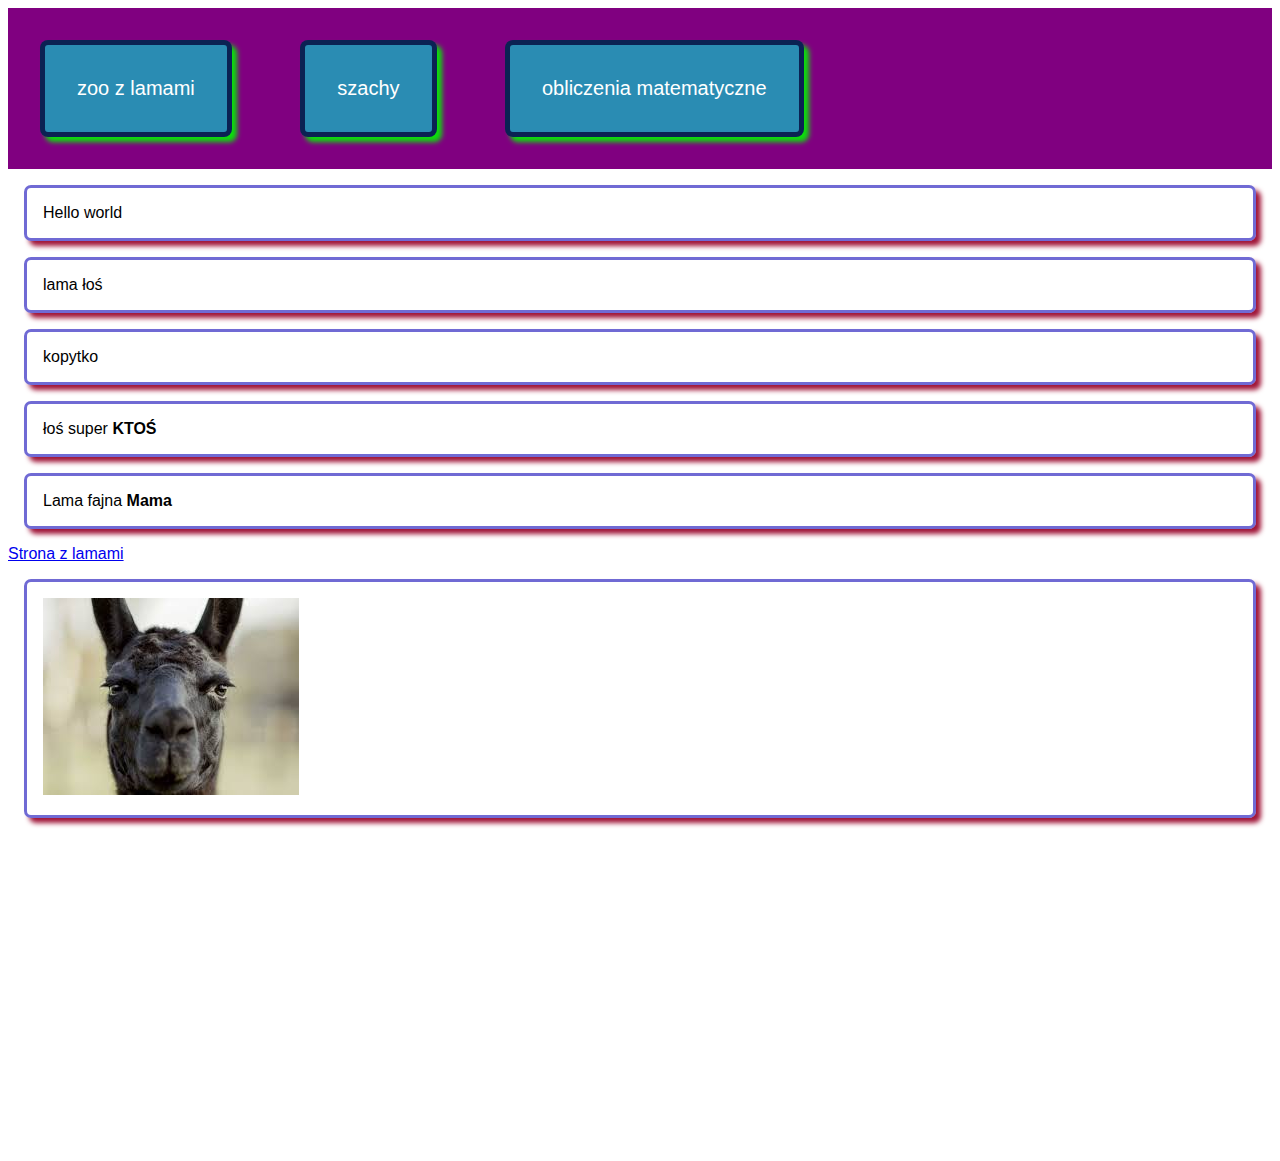
==== index.html @ 54029113 "Initial commit" ====
<!DOCTYPE html>
<html>

<head>
    <meta charset="UTF-8">
    <title>lama</title>
    <link rel="stylesheet" type="text/css" href="style.css">

   
</head>


<body>
    <nav>
        <div><a href="index.html">zoo z lamami</a></div>
        <div><a href="szachy.html">szachy</a></div>
        <div><a href="kalkulator.html">obliczenia matematyczne</a></div>
    </nav>
    <p>Hello world</p>
    <p>lama łoś</p>
    <p>kopytko</p>
    <p>łoś super <b>KTOŚ</b></p>
    <p>Lama fajna <b>Mama</b></p>
    <a href="https://en.wikipedia.org/wiki/Llama">Strona z lamami</a>
    <p><img src="lama mama.jpg"></p>
    <iframe width="560" height="315" src="https://www.youtube.com/embed/lt1ueNIefkM" frameborder="0"
        allow="accelerometer; autoplay; encrypted-media; gyroscope; picture-in-picture" allowfullscreen></iframe>
</body>

</html>
---- style.css ----
html{
    font-family: Verdana, Geneva, Tahoma, sans-serif;
}
nav {


    background: purple;
    color: yellowgreen;
}nav div{
    display: inline-block;
    padding: 2rem;
    margin: 2rem;
    border: 5px solid rgba(3, 3, 54, 0.774);
    border-radius: 8px;
    box-shadow: 5px 5px 5px rgb(10, 224, 10);
    background: rgb(42, 140, 179);
}

nav div a {
    color: rgb(255, 255, 255);
    text-decoration: none;
    font-size: 20px;

}
nav div:hover{
    box-shadow: 5px 5px 5px rgb(196, 35, 7);
}
p {
    border: solid rgba(22, 11, 184, 0.61);
    margin: 1rem;
    padding: 1rem;
    box-shadow: 5px 5px 5px rgb(160, 21, 56);
    border-radius: 7px;
}
p:hover{
    box-shadow: 5px 5px 5px rgb(177, 207, 42);

}
#zart{margin: 1rem;
border: 1px solid rgb(8, 146, 19);
padding:1rem;
box-shadow:5px 5px 5px rgb(255, 0, 0)} 
#oblicz{
    background:rgb(111, 8, 143);
    color: white;
    padding: 2rem;
    font-size: 2rem;
}
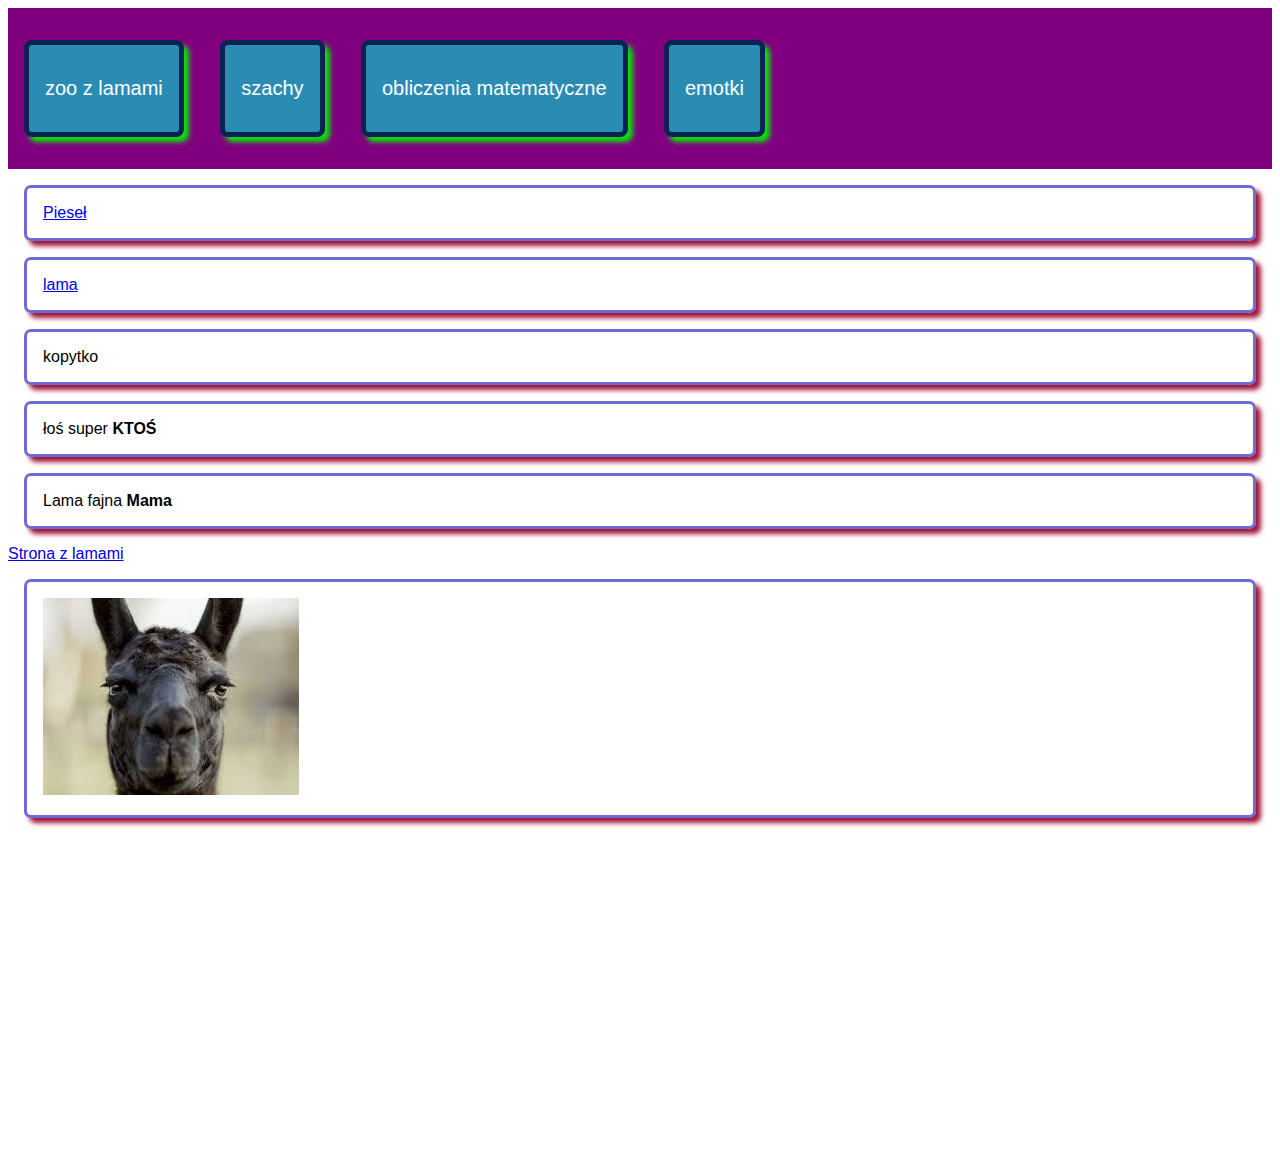
==== commit e8d512f3: "dodamy lamy" ====
--- a/index.html
+++ b/index.html
@@ -15,9 +15,10 @@
         <div><a href="index.html">zoo z lamami</a></div>
         <div><a href="szachy.html">szachy</a></div>
         <div><a href="kalkulator.html">obliczenia matematyczne</a></div>
+        <div><a href="lamaamal.html">emotki</a></div>
     </nav>
-    <p>Hello world</p>
-    <p>lama łoś</p>
+    <p><a href="doggo.html">Pieseł</a></p>
+    <p><a href="tamtamtam.html">lama</a></p>
     <p>kopytko</p>
     <p>łoś super <b>KTOŚ</b></p>
     <p>Lama fajna <b>Mama</b></p>
--- a/style.css
+++ b/style.css
@@ -9,8 +9,8 @@
     color: yellowgreen;
 }nav div{
     display: inline-block;
-    padding: 2rem;
-    margin: 2rem;
+    padding: 2rem 1rem;
+    margin: 2rem 1rem;
     border: 5px solid rgba(3, 3, 54, 0.774);
     border-radius: 8px;
     box-shadow: 5px 5px 5px rgb(10, 224, 10);
@@ -46,4 +46,26 @@
     color: white;
     padding: 2rem;
     font-size: 2rem;
+
+
 }
+
+
+#loma{font-size: 3rem;position: absolute;}
+#loma:hover{
+
+
+
+   
+    
+ 
+    position: absolute;
+    
+    
+    margin:-60px 0 0 -60px;
+    
+    animation:spin 0.4s linear infinite;
+}
+@-moz-keyframes spin { 100% { -moz-transform: rotate(360deg); } }
+@-webkit-keyframes spin { 100% { -webkit-transform: rotate(360deg); } }
+@keyframes spin { 100% { -webkit-transform: rotate(360deg); transform:rotate(360deg); } }